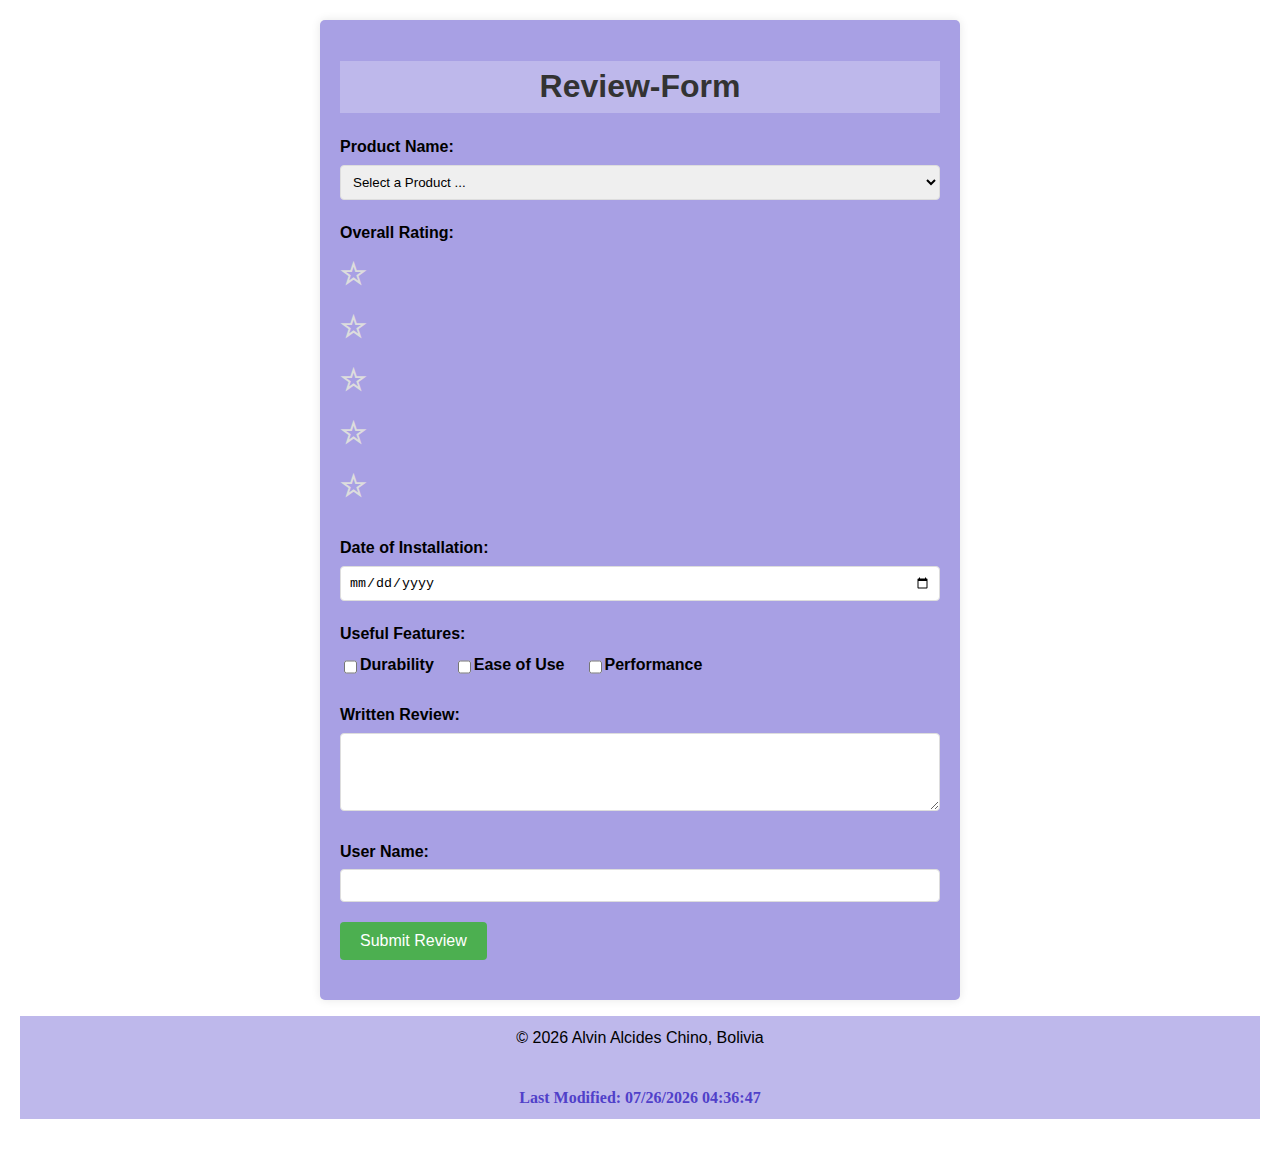
==== form.html @ 9037b092 "W5" ====
<!DOCTYPE html>
<html lang="en">
<head>
    <meta charset="UTF-8">
    <meta name="viewport" content="width=device-width, initial-scale=1.0">
    <title>Product Review Form</title>
    <link rel="stylesheet" href="styles/styles.css">
    <script src="scripts/scripts.js"></script>
</head>
<body>
    <main>
        <div class="headding" >
            <h1>Review-Form</h1>
        </div>
        <form action="review.html" method="get">
            <div class="form-group">
                <label for="product">Product Name:</label>
                <select id="product" name="product" required>
                    <option value="" disabled selected>Select a Product ...</option>
                    <!-- Options will be populated by JavaScript -->
                </select>
            </div>

            <div class="form-group">
                <label>Overall Rating:</label>
                <div class="star-rating">
                    <input type="radio" id="star5" name="rating" value="5" required>
                    <label for="star5" title="5 stars">☆</label>
                    <input type="radio" id="star4" name="rating" value="4">
                    <label for="star4" title="4 stars">☆</label>
                    <input type="radio" id="star3" name="rating" value="3">
                    <label for="star3" title="3 stars">☆</label>
                    <input type="radio" id="star2" name="rating" value="2">
                    <label for="star2" title="2 stars">☆</label>
                    <input type="radio" id="star1" name="rating" value="1">
                    <label for="star1" title="1 star">☆</label>
                </div>
            </div>

            <div class="form-group">
                <label for="installDate">Date of Installation:</label>
                <input type="date" id="installDate" name="installDate" required>
            </div>

            <div class="form-group">
                <label>Useful Features:</label>
                <div class="checkbox-group">
                    <input type="checkbox" id="feature1" name="features" value="durability">
                    <label for="feature1">Durability</label>

                    <input type="checkbox" id="feature2" name="features" value="easeOfUse">
                    <label for="feature2">Ease of Use</label>

                    <input type="checkbox" id="feature3" name="features" value="performance">
                    <label for="feature3">Performance</label>
                </div>
            </div>

            <div class="form-group">
                <label for="review">Written Review:</label>
                <textarea id="review" name="review" rows="4"></textarea>
            </div>

            <div class="form-group">
                <label for="userName">User Name:</label>
                <input type="text" id="userName" name="userName">
            </div>

            <div class="form-group">
                <input type="submit" value="Submit Review">
            </div>
        </form>
    </main>

    <footer>
        <p>&copy; <span id="currentyear"></span> Alvin Alcides Chino, Bolivia</p>
        <p id="lastModified"></p>
    </footer>


</body>
</html>
---- styles/styles.css ----
body {
    font-family: Arial, sans-serif;
    line-height: 1.6;
    margin: 0;
    padding: 20px;
    background-color: #ffffff;
}

main {
    max-width: 600px;
    margin: 0 auto;
    background-color: #A8A0E4;
    padding: 20px;
    border-radius: 5px;
    box-shadow: 0 0 10px rgba(0,0,0,0.1);
}

h1 {
    text-align: center;
    color: #333;
}

.form-group {
    margin-bottom: 20px;
}

label {
    display: block;
    margin-bottom: 5px;
    font-weight: bold;
}

input[type="text"],
input[type="date"],
select,
textarea {
    width: 100%;
    padding: 8px;
    border: 1px solid #ddd;
    border-radius: 4px;
    box-sizing: border-box;
}

.star-rating {
    display: inline-block;
    direction: rtl;
}

.star-rating input {
    display: none;
}

.star-rating label {
    color: #ddd;
    font-size: 30px;
    padding: 0;
    cursor: pointer;
}

.star-rating label:hover,
.star-rating label:hover ~ label,
.star-rating input:checked ~ label {
    color: #ffca08;
}

.checkbox-group {
    display: flex;
    flex-wrap: wrap;
}

.checkbox-group label {
    margin-right: 20px;
}

input[type="submit"] {
    background-color: #4CAF50;
    color: white;
    padding: 10px 20px;
    border: none;
    border-radius: 4px;
    cursor: pointer;
    font-size: 16px;
}

input[type="submit"]:hover {
    background-color: #45a049;
}

footer  {
    text-align: center;
    background: #BEB8EB;
}
p {
	border: 1px solid rgba(255, 255, 255, 0);
	padding: 0.5rem 0.75rem;
}

#lastModified {
	color: #5040C9;
	font-weight: 700;
	font-family: hebrew;
}
.headding{
    background: #BEB8EB;

};

@media (max-width: 600px) {
    body {
        padding: 10px;
    }

    main {
        padding: 10px;
    }

    .checkbox-group label {
        flex-basis: 100%;
        margin-bottom: 10px;
    }
}
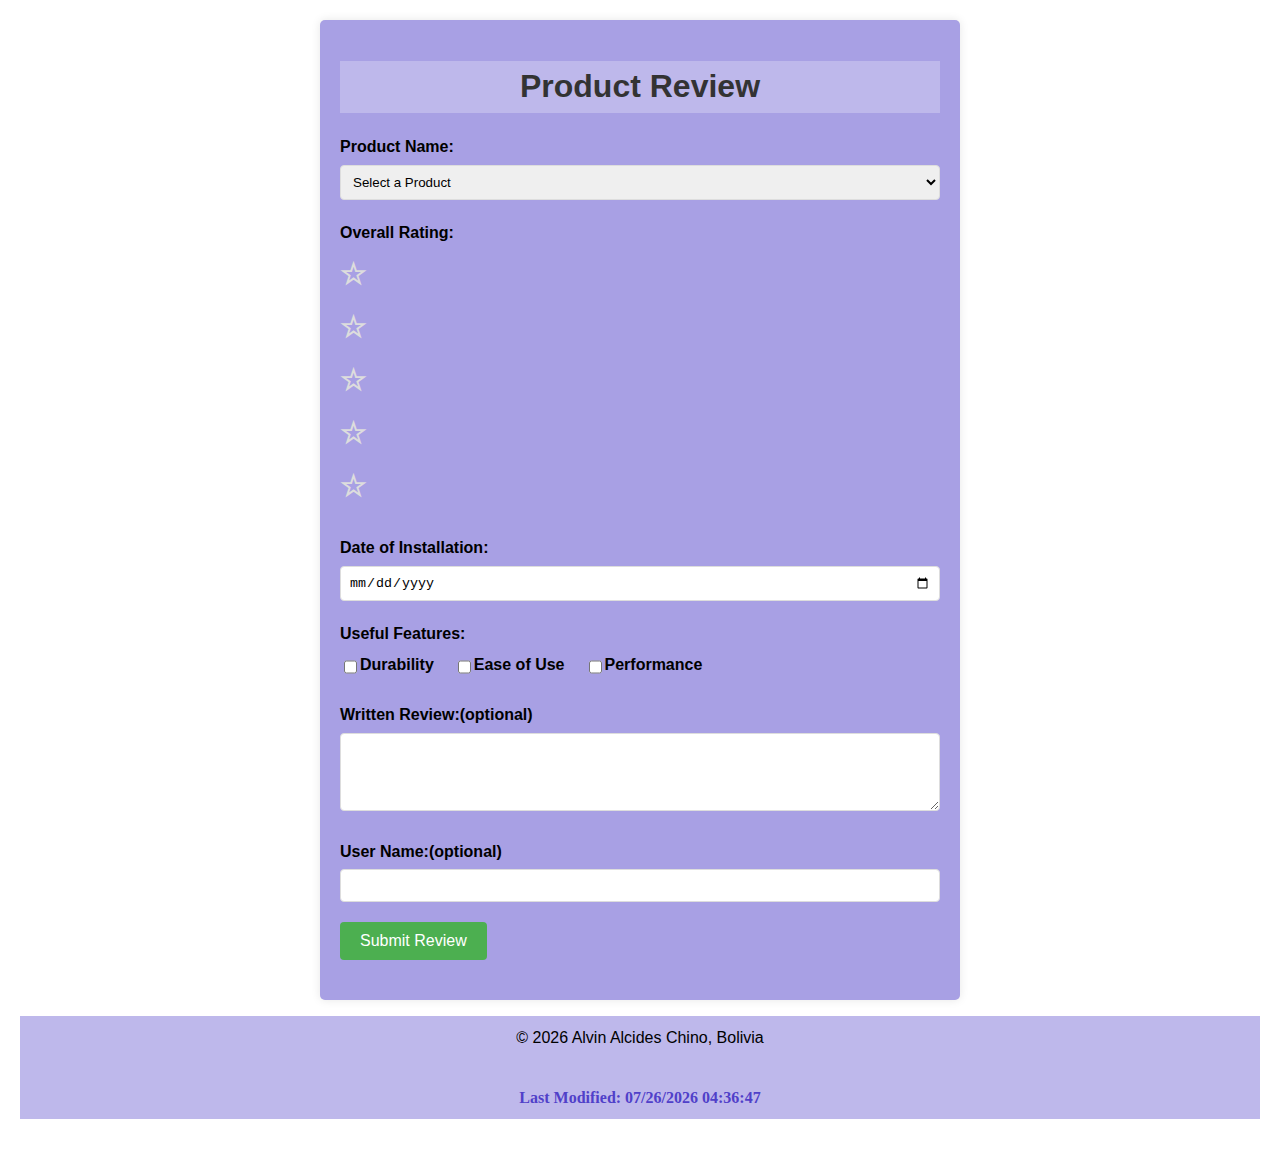
==== commit d9729b32: "W5" ====
--- a/form.html
+++ b/form.html
@@ -7,18 +7,24 @@
     <title>Product Review Form</title>
     <link rel="stylesheet" href="styles/styles.css">
     <script src="scripts/scripts.js"></script>
+    <meta name="author" content="Alvin Chino" >
+    <meta 
+        name="description"
+        content="Alvin Alcides Chino Mamani WDD 131 - Dynamic Web Fundamentals
+        we will show our knowledge in HTML and CSS in the design and development 
+        of a home page also we will apply concepts learned this week including JavaScript">
+
 </head>
 <body>
     <main>
         <div class="headding" >
-            <h1>Review-Form</h1>
+            <h1>Product Review</h1>
         </div>
         <form action="review.html" method="get">
             <div class="form-group">
                 <label for="product">Product Name:</label>
                 <select id="product" name="product" required>
-                    <option value="" disabled selected>Select a Product ...</option>
-                    <!-- Options will be populated by JavaScript -->
+                    <option value="" disabled selected>Select a Product</option>
                 </select>
             </div>
 
@@ -58,12 +64,12 @@
             </div>
 
             <div class="form-group">
-                <label for="review">Written Review:</label>
+                <label for="review">Written Review:(optional)</label>
                 <textarea id="review" name="review" rows="4"></textarea>
             </div>
 
             <div class="form-group">
-                <label for="userName">User Name:</label>
+                <label for="userName">User Name:(optional)</label>
                 <input type="text" id="userName" name="userName">
             </div>
 
@@ -77,7 +83,5 @@
         <p>&copy; <span id="currentyear"></span> Alvin Alcides Chino, Bolivia</p>
         <p id="lastModified"></p>
     </footer>
-
-
 </body>
 </html>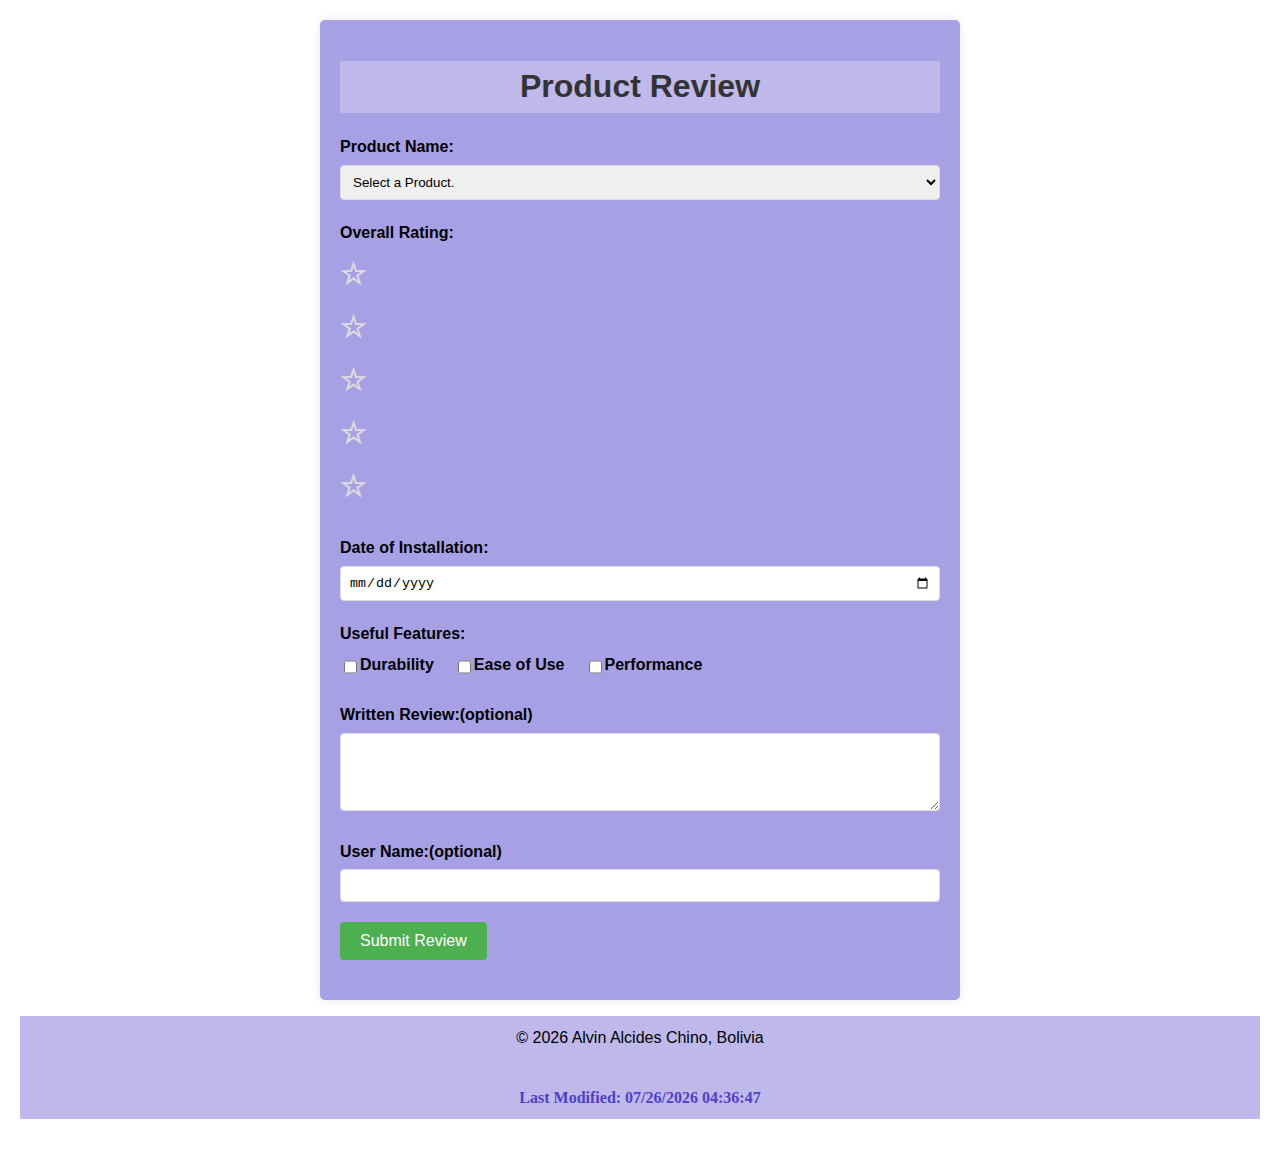
==== commit 24c497c2: "W5" ====
--- a/form.html
+++ b/form.html
@@ -46,7 +46,7 @@
 
             <div class="form-group">
                 <label for="installDate">Date of Installation:</label>
-                <input type="date" id="installDate" name="installDate" required>
+                <input type="date" id="installDate" name="installDate" required lang="en">
             </div>
 
             <div class="form-group">
--- a/styles/styles.css
+++ b/styles/styles.css
@@ -104,7 +104,7 @@
 .headding{
     background: #BEB8EB;
 
-};
+}
 
 @media (max-width: 600px) {
     body {
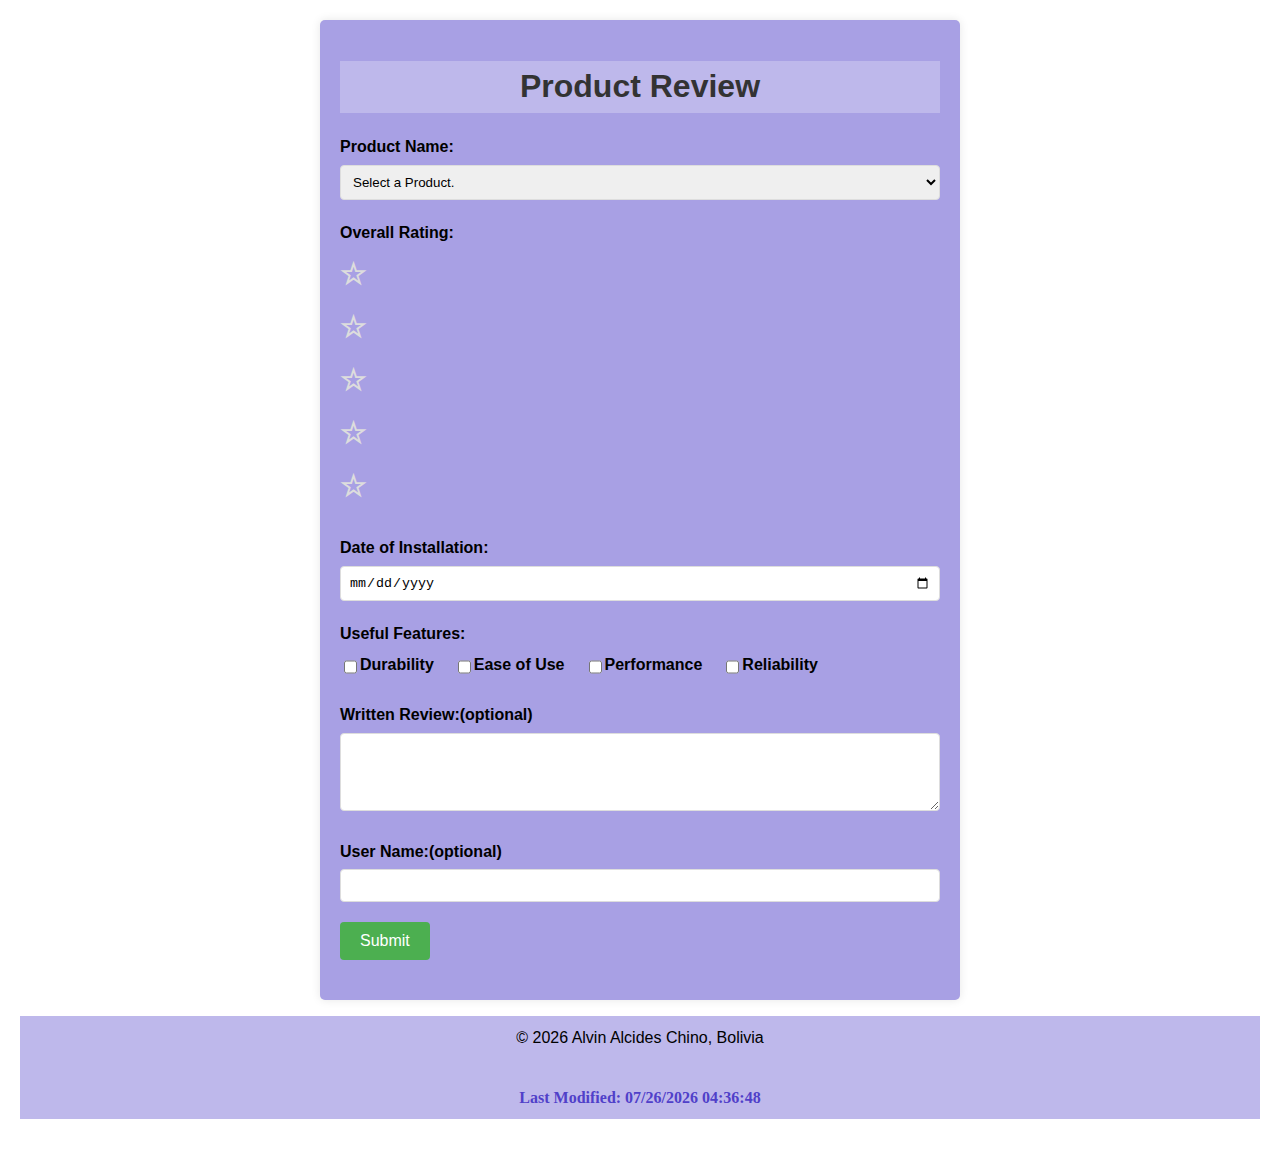
==== commit 8ef5706b: "W5" ====
--- a/form.html
+++ b/form.html
@@ -6,7 +6,7 @@
     <meta name="viewport" content="width=device-width, initial-scale=1.0">
     <title>Product Review Form</title>
     <link rel="stylesheet" href="styles/styles.css">
-    <script src="scripts/scripts.js"></script>
+    <script src="scripts/scripts.js" defer></script>
     <meta name="author" content="Alvin Chino" >
     <meta 
         name="description"
@@ -60,6 +60,9 @@
 
                     <input type="checkbox" id="feature3" name="features" value="performance">
                     <label for="feature3">Performance</label>
+
+                    <input type="checkbox" id="feature4" name="features" value="reliability">
+                    <label for="feature4">Reliability</label>
                 </div>
             </div>
 
@@ -74,7 +77,7 @@
             </div>
 
             <div class="form-group">
-                <input type="submit" value="Submit Review">
+                <input type="submit" value="Submit">
             </div>
         </form>
     </main>
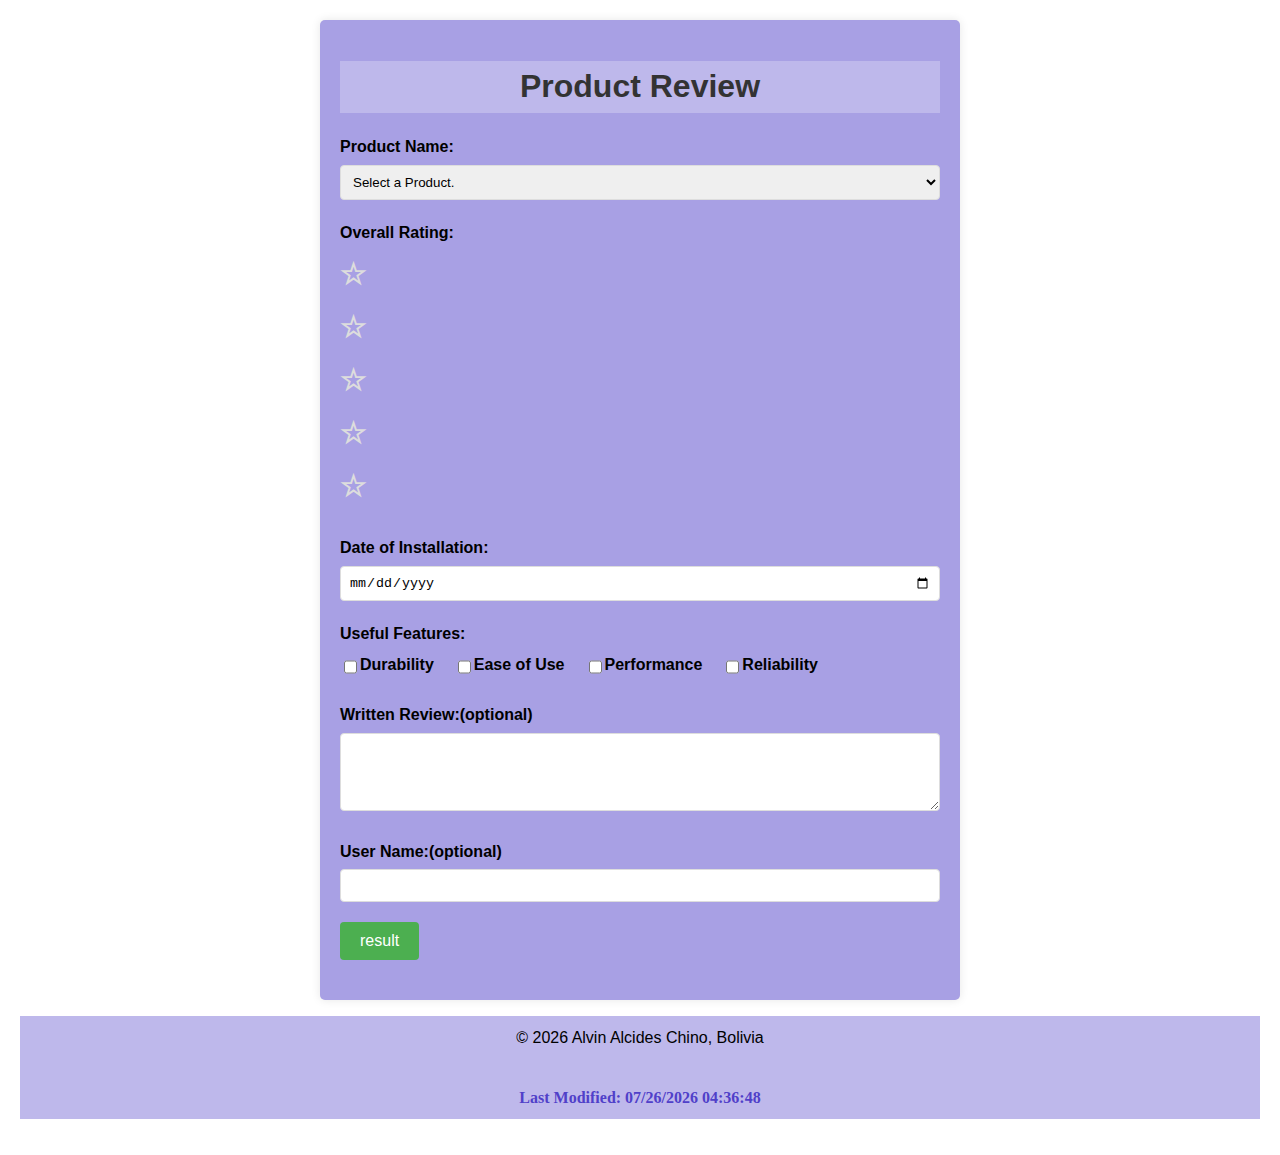
==== commit ea66b06d: "W5" ====
--- a/form.html
+++ b/form.html
@@ -77,7 +77,7 @@
             </div>
 
             <div class="form-group">
-                <input type="submit" value="Submit">
+                <input type="submit" value="result">
             </div>
         </form>
     </main>
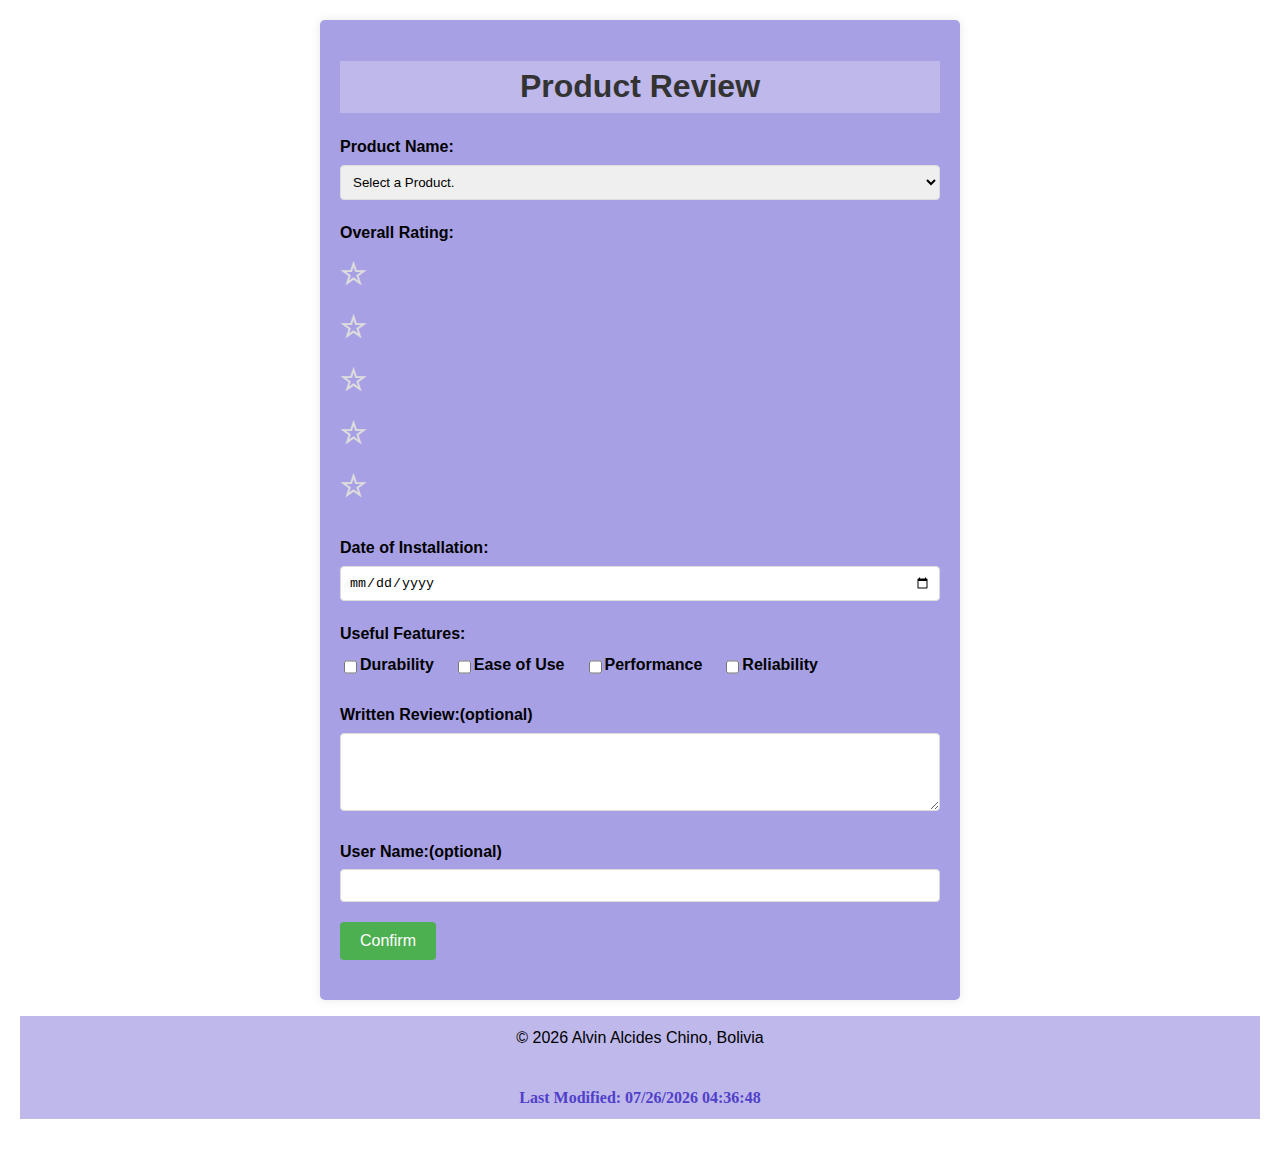
==== commit 4a35894b: "W5" ====
--- a/form.html
+++ b/form.html
@@ -77,7 +77,7 @@
             </div>
 
             <div class="form-group">
-                <input type="submit" value="result">
+                <input type="submit" value="Confirm">
             </div>
         </form>
     </main>
